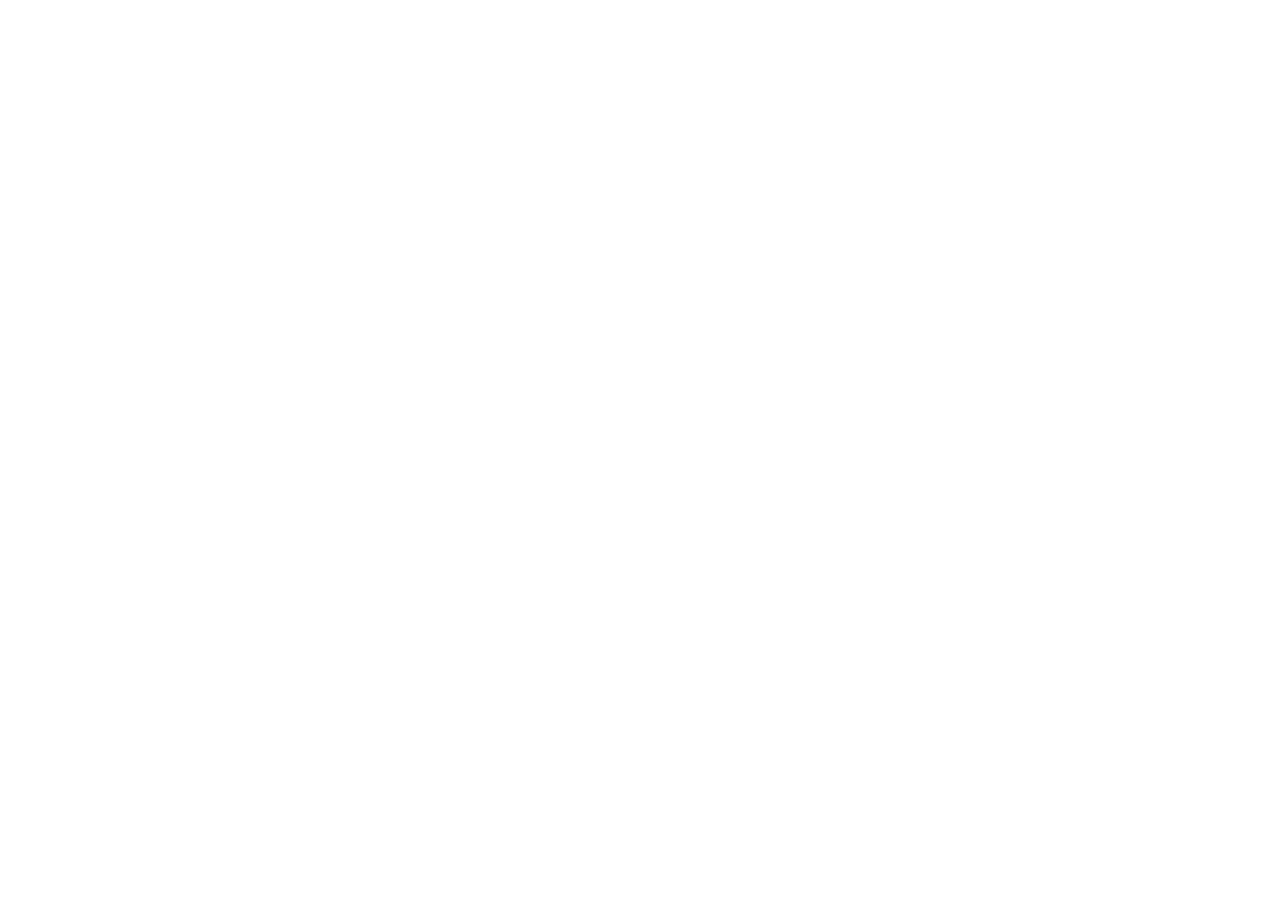
==== esalazar/Index.html @ a985afeb "Se agrego fondo a Index.html" ====
<!DOCTYPE html>
<html lang="en">
<head>
    <meta charset="UTF-8">
    <meta http-equiv="X-UA-Compatible" content="IE=edge">
    <meta name="viewport" content="width=device-width, initial-scale=1.0">
    <title>Datos Psicologicos</title>
</head>
<body background="Datos Psicológicos.jpg"></body>
<body>
    <p>
        
    </p>
</body>
</html>
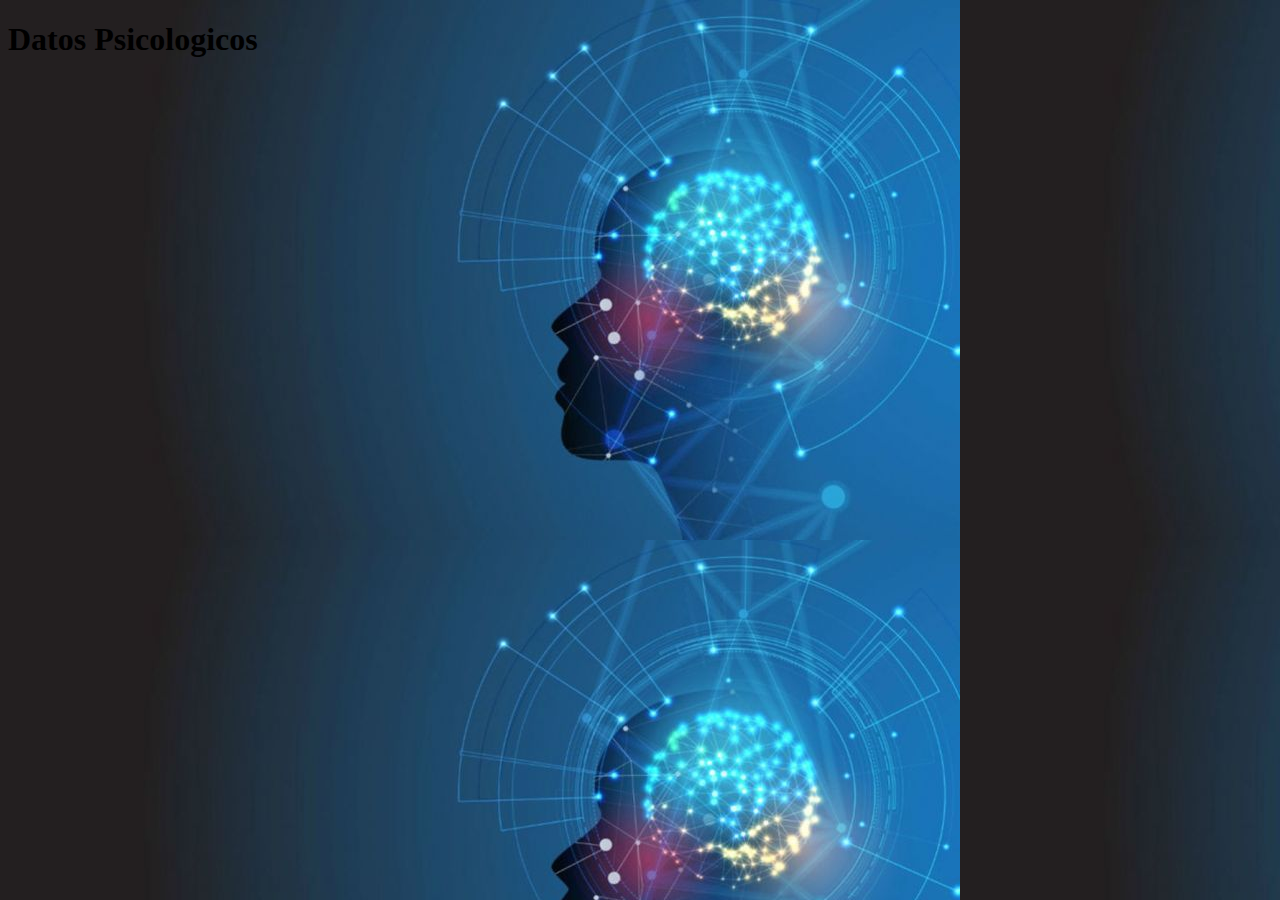
==== commit 4a13af30: "Se agrego la carpeta Image" ====
--- a/esalazar/Index.html
+++ b/esalazar/Index.html
@@ -6,10 +6,11 @@
     <meta name="viewport" content="width=device-width, initial-scale=1.0">
     <title>Datos Psicologicos</title>
 </head>
-<body background="Datos Psicológicos.jpg"></body>
+<body background="Image/Datos Psicológicos_1.jpg"></body>
 <body>
+    <h1>Datos Psicologicos</h1>
     <p>
-        
+
     </p>
 </body>
 </html>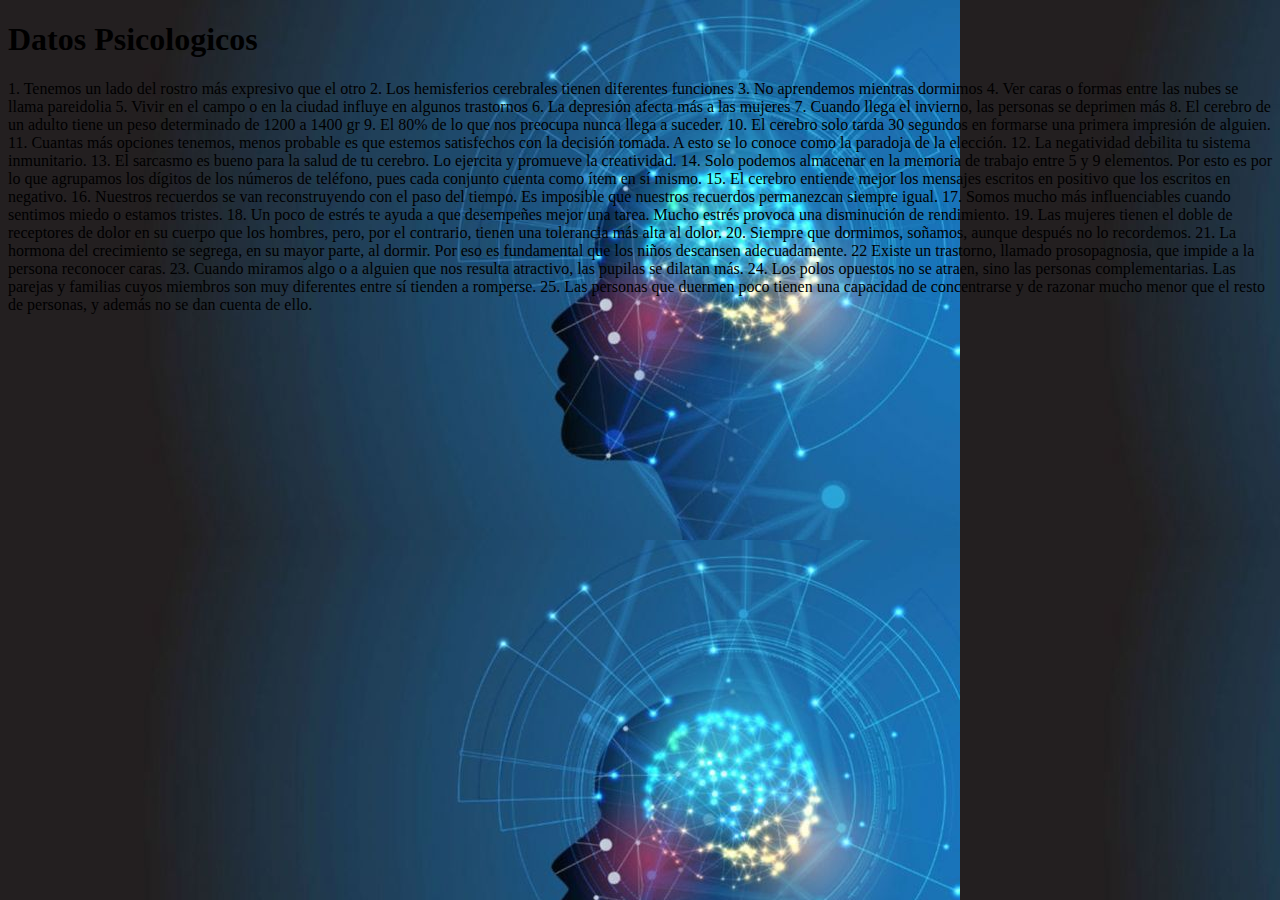
==== commit b1ef29e1: "Se agrego contenido al archivo index.html" ====
--- a/esalazar/Index.html
+++ b/esalazar/Index.html
@@ -6,11 +6,35 @@
     <meta name="viewport" content="width=device-width, initial-scale=1.0">
     <title>Datos Psicologicos</title>
 </head>
-<body background="Image/Datos Psicológicos_1.jpg"></body>
+<body background="Image/Datos Psicológicos_1.jpg" width="100" heigth="100"></body>
 <body>
     <h1>Datos Psicologicos</h1>
     <p>
-
+        1. Tenemos un lado del rostro más expresivo que el otro 
+        2. Los hemisferios cerebrales tienen diferentes funciones 
+        3. No aprendemos mientras dormimos 
+        4. Ver caras o formas entre las nubes se llama pareidolia 
+        5. Vivir en el campo o en la ciudad influye en algunos trastornos 
+        6. La depresión afecta más a las mujeres 
+        7. Cuando llega el invierno, las personas se deprimen más 
+        8. El cerebro de un adulto tiene un peso determinado de 1200 a 1400 gr 
+        9. El 80% de lo que nos preocupa nunca llega a suceder. 
+        10. El cerebro solo tarda 30 segundos en formarse una primera impresión de alguien. 
+        11. Cuantas más opciones tenemos, menos probable es que estemos satisfechos con la decisión tomada. A esto se lo conoce como la paradoja de la elección. 
+        12. La negatividad debilita tu sistema inmunitario. 
+        13. El sarcasmo es bueno para la salud de tu cerebro. Lo ejercita y promueve la creatividad. 
+        14. Solo podemos almacenar en la memoria de trabajo entre 5 y 9 elementos. Por esto es por lo que agrupamos los dígitos de los números de teléfono, pues cada conjunto cuenta como ítem en sí mismo. 
+        15. El cerebro entiende mejor los mensajes escritos en positivo que los escritos en negativo. 
+        16. Nuestros recuerdos se van reconstruyendo con el paso del tiempo. Es imposible que nuestros recuerdos permanezcan siempre igual. 
+        17. Somos mucho más influenciables cuando sentimos miedo o estamos tristes. 
+        18. Un poco de estrés te ayuda a que desempeñes mejor una tarea. Mucho estrés provoca una disminución de rendimiento. 
+        19. Las mujeres tienen el doble de receptores de dolor en su cuerpo que los hombres, pero, por el contrario, tienen una tolerancia más alta al dolor. 
+        20. Siempre que dormimos, soñamos, aunque después no lo recordemos. 
+        21. La hormona del crecimiento se segrega, en su mayor parte, al dormir. Por eso es fundamental que los niños descansen adecuadamente. 
+        22 Existe un trastorno, llamado prosopagnosia, que impide a la persona reconocer caras. 
+        23. Cuando miramos algo o a alguien que nos resulta atractivo, las pupilas se dilatan más. 
+        24. Los polos opuestos no se atraen, sino las personas complementarias. Las parejas y familias cuyos miembros son muy diferentes entre sí tienden a romperse. 
+        25. Las personas que duermen poco tienen una capacidad de concentrarse y de razonar mucho menor que el resto de personas, y además no se dan cuenta de ello. 
     </p>
 </body>
-</html>+
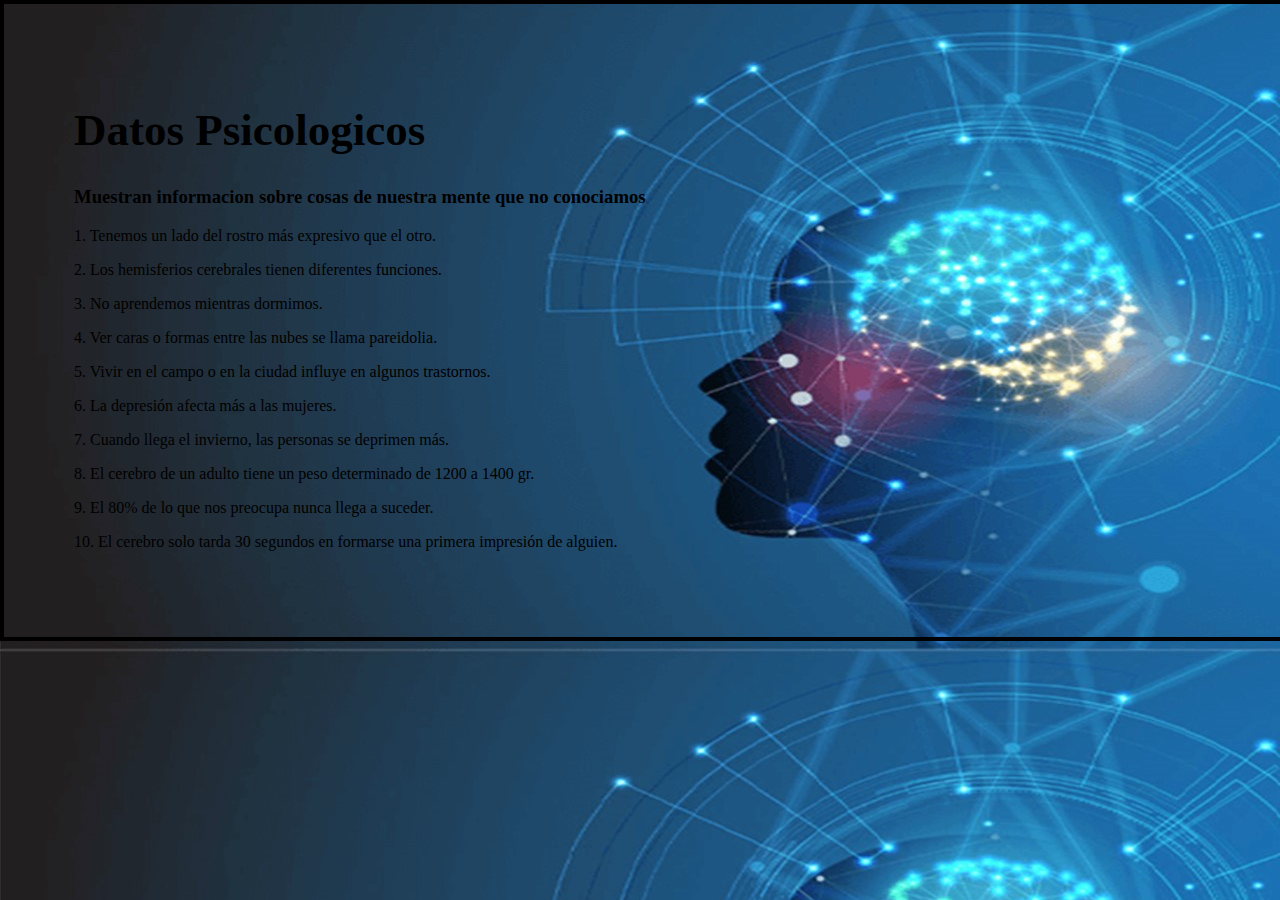
==== commit 66367af1: "Se modifico la Pagina Web" ====
--- a/esalazar/Index.html
+++ b/esalazar/Index.html
@@ -6,35 +6,22 @@
     <meta name="viewport" content="width=device-width, initial-scale=1.0">
     <title>Datos Psicologicos</title>
 </head>
-<body background="Image/Datos Psicológicos_1.jpg" width="100" heigth="100"></body>
+<body background="Image/FondoIndex.jpg" width="100" heigth="100"></body>
 <body>
+    <link rel="stylesheet" href="Edicion.css">
     <h1>Datos Psicologicos</h1>
+    <h3>Muestran informacion sobre cosas de nuestra mente que no conociamos</h3>
     <p>
-        1. Tenemos un lado del rostro más expresivo que el otro 
-        2. Los hemisferios cerebrales tienen diferentes funciones 
-        3. No aprendemos mientras dormimos 
-        4. Ver caras o formas entre las nubes se llama pareidolia 
-        5. Vivir en el campo o en la ciudad influye en algunos trastornos 
-        6. La depresión afecta más a las mujeres 
-        7. Cuando llega el invierno, las personas se deprimen más 
-        8. El cerebro de un adulto tiene un peso determinado de 1200 a 1400 gr 
-        9. El 80% de lo que nos preocupa nunca llega a suceder. 
-        10. El cerebro solo tarda 30 segundos en formarse una primera impresión de alguien. 
-        11. Cuantas más opciones tenemos, menos probable es que estemos satisfechos con la decisión tomada. A esto se lo conoce como la paradoja de la elección. 
-        12. La negatividad debilita tu sistema inmunitario. 
-        13. El sarcasmo es bueno para la salud de tu cerebro. Lo ejercita y promueve la creatividad. 
-        14. Solo podemos almacenar en la memoria de trabajo entre 5 y 9 elementos. Por esto es por lo que agrupamos los dígitos de los números de teléfono, pues cada conjunto cuenta como ítem en sí mismo. 
-        15. El cerebro entiende mejor los mensajes escritos en positivo que los escritos en negativo. 
-        16. Nuestros recuerdos se van reconstruyendo con el paso del tiempo. Es imposible que nuestros recuerdos permanezcan siempre igual. 
-        17. Somos mucho más influenciables cuando sentimos miedo o estamos tristes. 
-        18. Un poco de estrés te ayuda a que desempeñes mejor una tarea. Mucho estrés provoca una disminución de rendimiento. 
-        19. Las mujeres tienen el doble de receptores de dolor en su cuerpo que los hombres, pero, por el contrario, tienen una tolerancia más alta al dolor. 
-        20. Siempre que dormimos, soñamos, aunque después no lo recordemos. 
-        21. La hormona del crecimiento se segrega, en su mayor parte, al dormir. Por eso es fundamental que los niños descansen adecuadamente. 
-        22 Existe un trastorno, llamado prosopagnosia, que impide a la persona reconocer caras. 
-        23. Cuando miramos algo o a alguien que nos resulta atractivo, las pupilas se dilatan más. 
-        24. Los polos opuestos no se atraen, sino las personas complementarias. Las parejas y familias cuyos miembros son muy diferentes entre sí tienden a romperse. 
-        25. Las personas que duermen poco tienen una capacidad de concentrarse y de razonar mucho menor que el resto de personas, y además no se dan cuenta de ello. 
+        <p>1. Tenemos un lado del rostro más expresivo que el otro.</p>
+        <p>2. Los hemisferios cerebrales tienen diferentes funciones.</p>
+        <p>3. No aprendemos mientras dormimos.</p>
+        <p>4. Ver caras o formas entre las nubes se llama pareidolia.</p>
+        <p>5. Vivir en el campo o en la ciudad influye en algunos trastornos.</p> 
+        <p>6. La depresión afecta más a las mujeres.</p>
+        <p>7. Cuando llega el invierno, las personas se deprimen más.</p> 
+        <p>8. El cerebro de un adulto tiene un peso determinado de 1200 a 1400 gr.</p> 
+        <p>9. El 80% de lo que nos preocupa nunca llega a suceder.</p>
+        <p>10. El cerebro solo tarda 30 segundos en formarse una primera impresión de alguien.</p>
     </p>
 </body>
 
--- a/esalazar/Edicion.css
+++ b/esalazar/Edicion.css
@@ -0,0 +1,13 @@
+h1{
+    font-size: 45px;
+}
+
+body {
+    width: 1350px;
+    margin: auto;
+    border: 4px solid black;
+    margin-bottom: 20px;
+    padding: 70px;
+}
+
+
